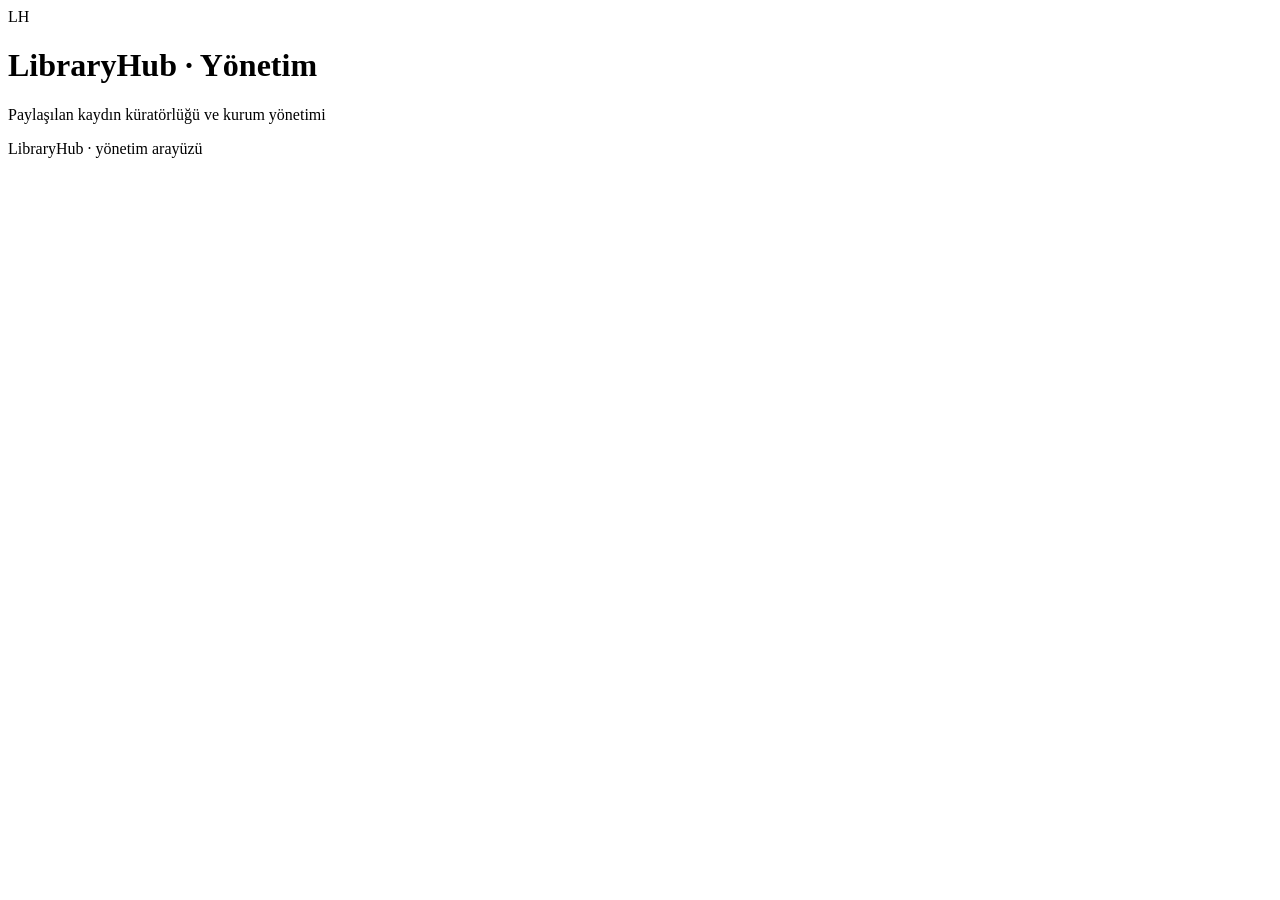
==== backend/app/static/admin.html @ 09b7ddc3 "Add the curation panel A single page at /admin with three views: proposals, staff and institutions. " ====
<!DOCTYPE html>
<html lang="tr">

<head>
    <meta charset="UTF-8">
    <meta name="viewport" content="width=device-width, initial-scale=1">
    <title>LibraryHub · Yönetim</title>
    <link rel="stylesheet" href="/static/style.css">
    <link rel="stylesheet" href="/static/admin.css">
</head>

<body class="admin">

<header class="topbar">
    <div class="brand">
        <div class="logo">LH</div>

        <div>
            <h1>LibraryHub · Yönetim</h1>
            <p>Paylaşılan kaydın küratörlüğü ve kurum yönetimi</p>
        </div>

        <div id="session" class="session"></div>
    </div>
</header>

<main class="admin-main">

    <!-- ------------------------------------------------------ giriş -->
    <section id="login-view" class="login-card" hidden>
        <h2>Yönetici girişi</h2>

        <p class="muted">
            Bu ekranlar yalnızca <code>admin</code> rolündeki hesaplara açıktır.
            Kütüphaneci hesapları kendi kiracı düzlemlerinde çalışır.
        </p>

        <form id="login-form" class="stack">
            <label>
                E-posta
                <input id="login-email" type="email" required autocomplete="username">
            </label>

            <label>
                Parola
                <input id="login-password" type="password" required autocomplete="current-password">
            </label>

            <button type="submit" class="primary">Giriş</button>
        </form>

        <div id="login-status" class="status" hidden></div>
    </section>

    <!-- ------------------------------------------------------ panel -->
    <div id="workspace" hidden>

        <nav class="tabs" id="tabs">
            <button type="button" class="tab" data-view="proposals">Öneriler</button>
            <button type="button" class="tab" data-view="staff">Personel</button>
            <button type="button" class="tab" data-view="tenants">Kurumlar</button>
        </nav>

        <div id="view-status" class="status" hidden></div>

        <!-- ------------------------------------------ öneriler -->
        <section id="view-proposals" class="view" hidden>
            <div class="toolbar">
                <label>
                    Durum
                    <select id="proposal-status">
                        <option value="pending">Bekleyen</option>
                        <option value="all">Hepsi</option>
                        <option value="accepted">Kabul edilmiş</option>
                        <option value="applied">Uygulanmış</option>
                        <option value="rejected">Reddedilmiş</option>
                        <option value="withdrawn">Geri çekilmiş</option>
                    </select>
                </label>

                <button type="button" id="proposal-refresh">Yenile</button>
                <span id="proposal-summary" class="muted"></span>
            </div>

            <p class="muted note">
                Karar vermek hiçbir şey yazmaz. <strong>Uygula</strong> yazar ve
                yalnızca beyaz listedeki alanları; hangi alanların elendiği
                uygulama sonucunda görünür.
            </p>

            <div id="proposal-detail" class="detail" hidden></div>
            <div id="proposal-list" class="list"></div>
        </section>

        <!-- ------------------------------------------ personel -->
        <section id="view-staff" class="view" hidden>
            <div class="toolbar">
                <label>
                    Kurum
                    <select id="staff-tenant"><option value="">Hepsi</option></select>
                </label>

                <label>
                    Rol
                    <select id="staff-role">
                        <option value="">Hepsi</option>
                        <option value="admin">admin</option>
                        <option value="librarian">librarian</option>
                        <option value="viewer">viewer</option>
                    </select>
                </label>

                <button type="button" id="staff-refresh">Yenile</button>
                <button type="button" id="staff-new" class="primary">Yeni hesap</button>
            </div>

            <form id="staff-form" class="card stack" hidden>
                <h3 id="staff-form-title">Yeni hesap</h3>

                <label>
                    Kurum
                    <select id="staff-form-tenant" required></select>
                </label>

                <label>
                    E-posta
                    <input id="staff-form-email" type="email" required>
                </label>

                <label>
                    Ad soyad
                    <input id="staff-form-name" required minlength="2">
                </label>

                <label>
                    Rol
                    <select id="staff-form-role">
                        <option value="librarian">librarian</option>
                        <option value="viewer">viewer</option>
                    </select>
                </label>

                <label class="staff-password-field">
                    Parola
                    <input id="staff-form-password" type="password" minlength="10">
                </label>

                <p class="muted note" id="staff-form-note">
                    Açılan hesap <strong>doğrulanmamış</strong> olur: uygulama
                    rolü doğrulanmış bir hesap açamaz, adresi sahibi onaylar.
                    Yönetici hesabı buradan açılamaz.
                </p>

                <div class="row">
                    <button type="submit" class="primary">Kaydet</button>
                    <button type="button" id="staff-form-cancel">Vazgeç</button>
                </div>
            </form>

            <div id="staff-detail" class="detail" hidden></div>
            <div id="staff-list" class="list"></div>
        </section>

        <!-- ------------------------------------------ kurumlar -->
        <section id="view-tenants" class="view" hidden>
            <div class="toolbar">
                <button type="button" id="tenant-refresh">Yenile</button>
                <span class="muted" id="tenant-summary"></span>
            </div>

            <p class="muted note">
                Kurumlar buradan <strong>açılmaz</strong>: uygulama rolünün
                <code>control.tenants</code> üzerinde yalnızca okuma yetkisi var.
                Yeni kurum <code>register_domain.py</code> ile açılır.
            </p>

            <div id="tenant-list" class="list"></div>
        </section>

    </div>

</main>

<footer>
    LibraryHub · yönetim arayüzü
</footer>

<script src="/static/admin.js"></script>

</body>

</html>
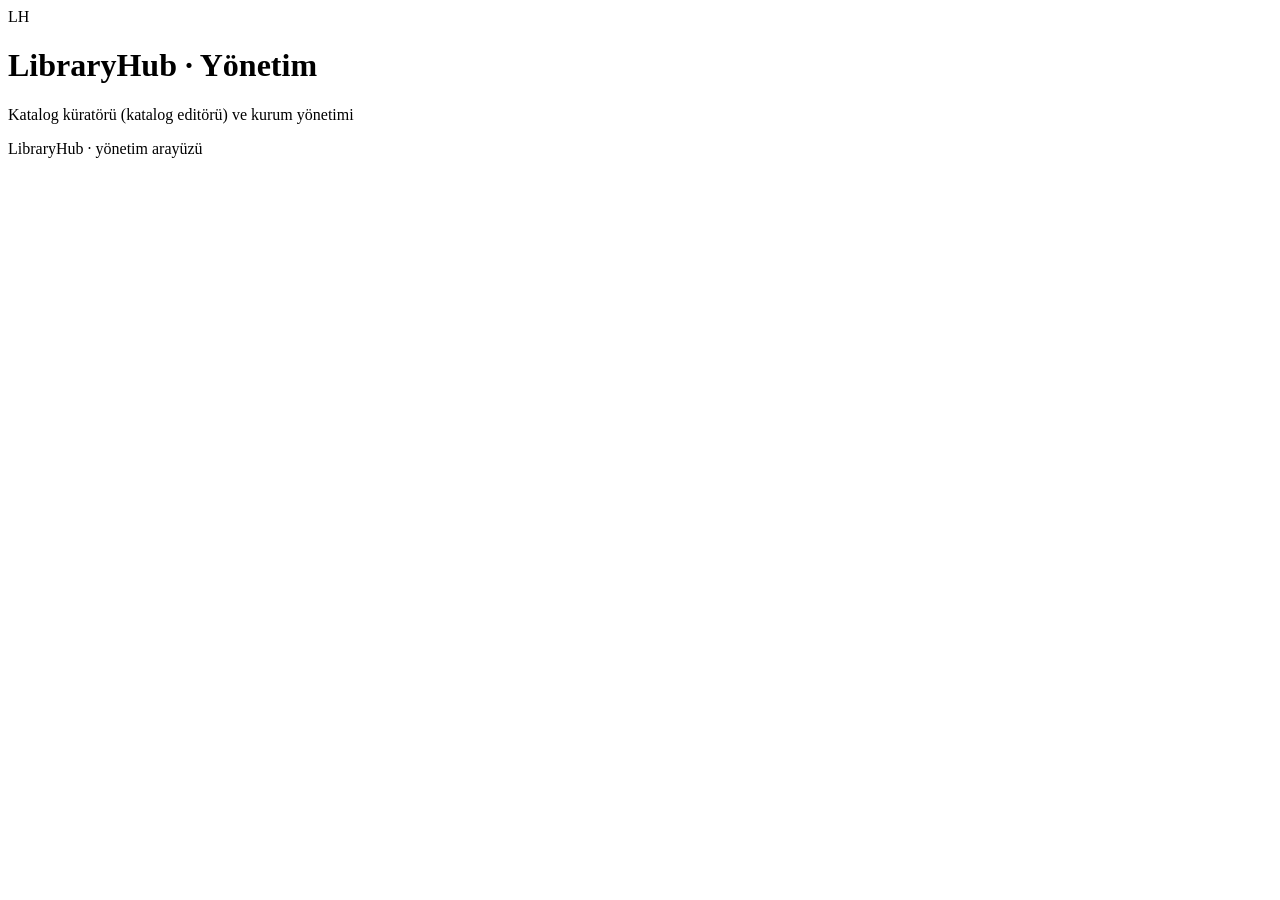
==== commit 4b929fc8: "Add institution filters and semantic catalog search Co-authored-by: Copilot <223556219+Copilot@users" ====
--- a/backend/app/static/admin.html
+++ b/backend/app/static/admin.html
@@ -17,7 +17,7 @@
 
         <div>
             <h1>LibraryHub · Yönetim</h1>
-            <p>Paylaşılan kaydın küratörlüğü ve kurum yönetimi</p>
+            <p>Katalog küratörü (katalog editörü) ve kurum yönetimi</p>
         </div>
 
         <div id="session" class="session"></div>
